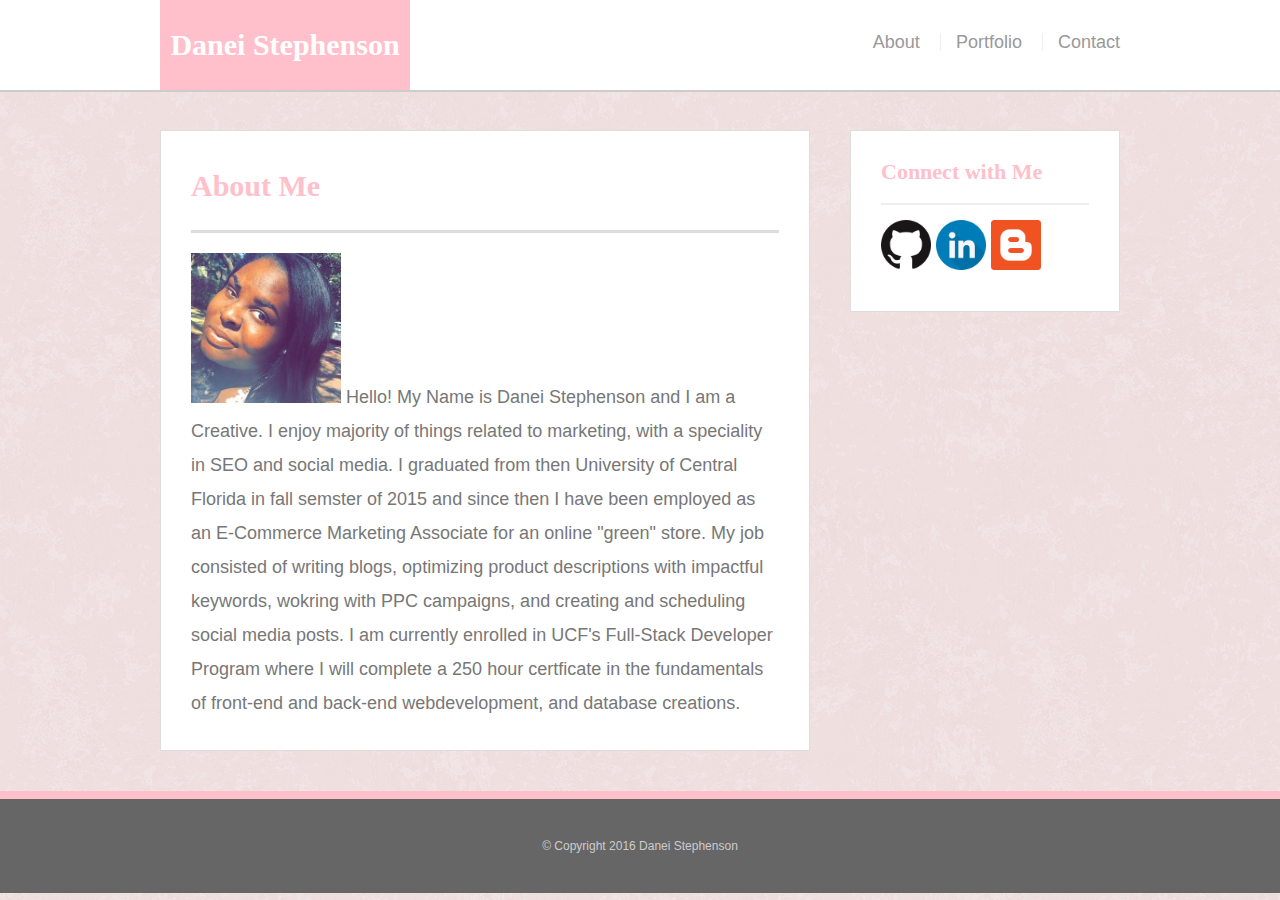
==== index.html @ 250651ad "Fixed layouts with solutions" ====
<!doctype html>
<html>
<head>
	<meta charset="UTF-8">
	<title>Danei Stephenson</title>
	<link rel="stylesheet" type="text/css" href="assets/css/reset.css">
	<link rel="stylesheet" type="text/css" href="assets/css/style.css">
</head>
<body>

	<header id="masthead">
		<div class="container">
			<a href="index.html" id="logo">Danei Stephenson</a>
			<nav>
				<a href="index.html" >About</a>
			<a href="portfolio.html"> Portfolio</a>
			<a href="contact.html"> Contact </a>
			</nav>
		</div>
	</header>

	<div id="main-container" class="container">
		<section class="main-section">
			<h1>About Me</h1>

			<p>
		<img alt="Image of Danei Stephenson" src="assets/images/AboutMe.jpg">
		Hello! My Name is Danei Stephenson and I am a Creative. I enjoy majority of things related to marketing, with a speciality in SEO and social media. I graduated from then University of Central Florida in  fall semster of 2015 and since then I have been employed as an E-Commerce Marketing Associate for an online "green" store. My job consisted of writing blogs, optimizing product descriptions with impactful keywords, wokring with PPC campaigns, and creating and scheduling social media posts. I am currently enrolled in UCF's Full-Stack Developer Program where I will complete a 250 hour certficate in the fundamentals of front-end and back-end webdevelopment, and database creations. </p>

		</section>

		<section class="sidebar">
			<div id="connect">
				<h2>Connect with Me</h2>

			<img class="imageSize" alt="Image of GitHub" src="assets/images/github.png">
			<img class="imageSize" alt="Image of LinkedIn" src="assets/images/linkedin.png">
			<img class="imageSize" alt="Image of Blogger" src="assets/images/blogger.png">
			</div>
		</section>
	</div>

	<footer>
		<div class="container">
			&copy; Copyright 2016 Danei Stephenson
		</div>
	</footer>
</body>
</html>
---- assets/css/style.css ----
body {
	background: url("../images/pink_rice.png");
	font-size: 18px;
	line-height: 34px;
	font-family: 'Arial', 'Helvetica Neue', Helvetica, sans-serif;
	color: #777;
}

* {
	box-sizing: border-box;
}

/*general*/

.container {
	width: 100%;
	max-width: 960px;
	margin: 0 auto;
	clear: both;
}
h1, 
h2,
h3,
p {
	margin-bottom: 20px;
}
p:last-child {
	margin-bottom: 0;
}
h1, h2, h3 {
	font-family: 'Georgia', Times, Times New Roman, serif;
	font-weight: 700;
	color: pink;
}
h1 {
	font-size: 30px;
	line-height: 49px;
	border-bottom: 3px solid #ddd;
	padding-bottom: 20px;
}
h2,
h3 {
	font-size: 22px;
}

/*header*/

#masthead {
	background: #fff;
	margin: 0 0 30px;
	z-index: 99;
	color: #fff;
	overflow: auto;
	border-bottom: 2px solid #ccc;
	position: fixed;
	width: 100%;
}
#logo {
	width: 250px;
	height: 90px;
	background: pink;
	float: left;
	font-family: 'Georgia', Times, Times New Roman, serif;
	text-align: center;
	line-height: 90px;
	color: #fff;
	font-weight: 700;
	font-size: 30px;
	text-decoration: none;
}
nav {
	float: right;
	margin-top: 25px;
}
nav a {
	color: #999;
	text-decoration: none;
	margin-left: 15px;
	display: inline-block;
	border-left: 1px solid #efefef;
	padding-left: 15px;
	line-height: 18px;
}
nav a:first-child {
	border-left: 0 none;
}

/*footer*/

footer {
	background: #666;
	color: #fff;
	padding: 30px 0;
	clear: both;
	border-top: 8px solid pink;
	color: #ccc;
	font-size: 12px;
	text-align: center;
}

/*sidebar*/

.sidebar {
	background: #fff;
	padding: 30px;
	width: 100%;
	max-width: 270px;
	float: right;
	border: 1px solid #ddd;
	margin-bottom: 20px;
}
h3,
.sidebar h2 {
	border-bottom: 2px solid #eee;
	padding-bottom: 20px;
	margin-bottom: 15px;
	line-height: 22px;
}
.social {
	width: 62px;
	height: 62px;
	margin-top: 8px;
	margin-right: 5px;
}
.social:last-child {
	margin-right: 0;
}

/*main*/

#main-container {
	padding-top: 130px;
}
.main-section {
	background: #fff;
	padding: 30px;
	margin: 0 0 40px 0;
	width: 100%;
	max-width: 650px;
	float: left;
	border: 1px solid #ddd;
}

.imageSize {
	width:50px;
	height:50px;

}


/*portfolio page*/

.work {
	width: 274px;
	overflow: auto;
	position: relative;
	float: left;
	margin: 20px 0 25px;
}
.work:nth-child(even) {
	margin-right: 40px;
}
.work img {
	width: 100%;
	border: 0 none;
	opacity: .8;
}
.work h3 {
	border-bottom: 0;
	background: #4aaaa5;
	color: #fff;
	text-align: center;
	position: absolute;
	padding: 15px;
	width: 100%;
	bottom: 20px;
	line-height: 30px;
	margin-bottom: 0;
	font-weight: 300;
}
.auth-image {
	width: 200px;
	height: auto;
	margin-top: 10px;
	float: left;
	margin-right: 25px;
}

img {
	width: 150px;
	height: 150px;
}
/*contact page*/

#contact-form ul {
	margin-bottom: 20px;
}
#contact-form li {
	margin-bottom: 10px;
}
label,
input[type=text],
input[type=email],
textarea {
	display: block;
	width: 100%;
}
input[type=text],
input[type=email],
textarea {
	height: 35px;
	border: 1px solid #ddd;
	padding: 0 10px;
	font-size: 14px;
}
textarea {
	height: 200px;
}
input[type=submit] {
	background: pink;
	border: 0 none;
	color: #fff;
	font-size: 18px;
	padding: 10px 30px;
	cursor: pointer;
}
	}
	
}
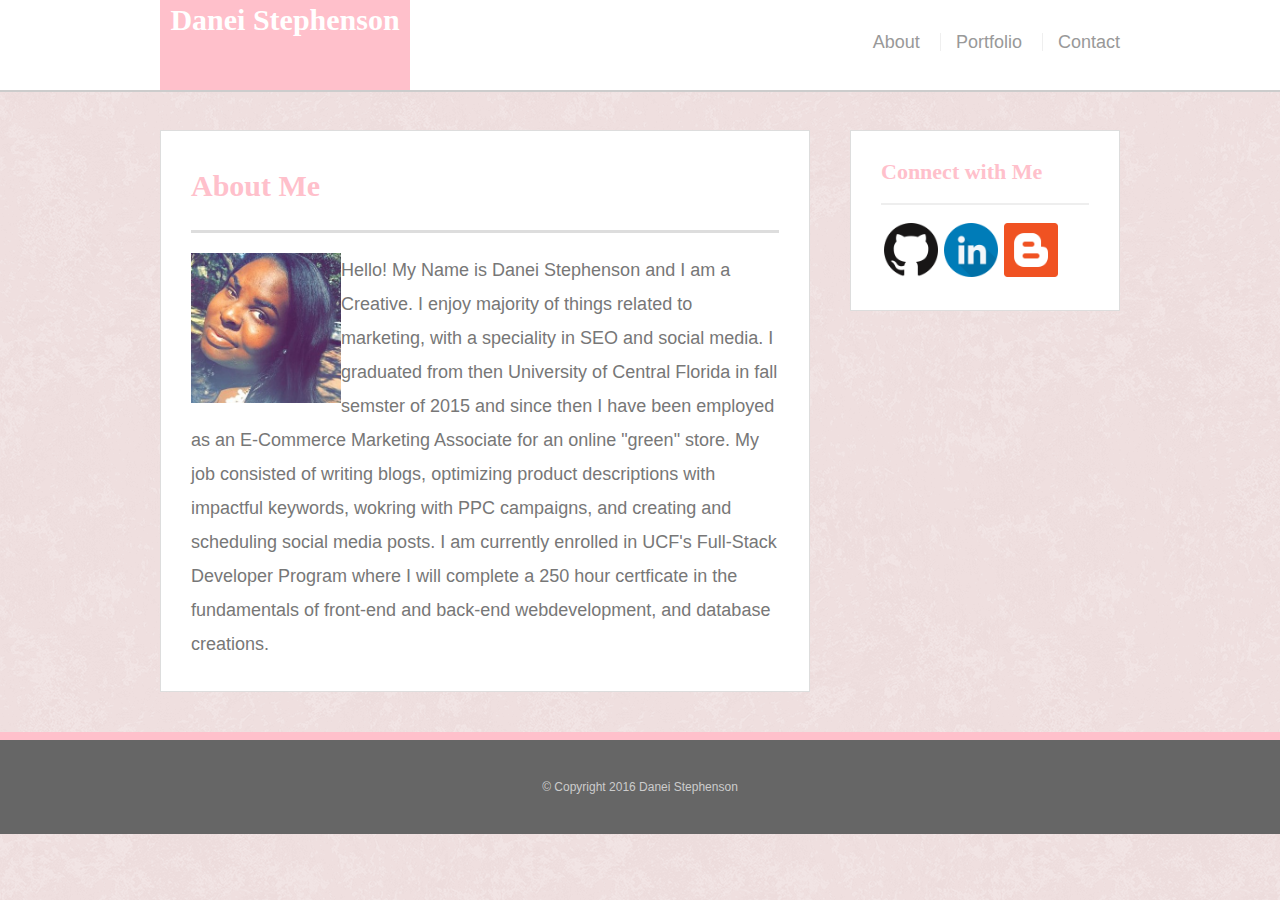
==== commit d18fa2b2: "Responsive 640 px for index" ====
--- a/index.html
+++ b/index.html
@@ -5,6 +5,7 @@
 	<title>Danei Stephenson</title>
 	<link rel="stylesheet" type="text/css" href="assets/css/reset.css">
 	<link rel="stylesheet" type="text/css" href="assets/css/style.css">
+	<meta name="viewport" content="width=device-width, initial-scale=1.0"/>
 </head>
 <body>
 
--- a/assets/css/style.css
+++ b/assets/css/style.css
@@ -65,7 +65,7 @@
 	float: left;
 	font-family: 'Georgia', Times, Times New Roman, serif;
 	text-align: center;
-	line-height: 90px;
+	line-height: 40px;
 	color: #fff;
 	font-weight: 700;
 	font-size: 30px;
@@ -170,7 +170,7 @@
 }
 .work h3 {
 	border-bottom: 0;
-	background: #4aaaa5;
+	background: pink;
 	color: #fff;
 	text-align: center;
 	position: absolute;
@@ -192,6 +192,189 @@
 img {
 	width: 150px;
 	height: 150px;
+}
+
+
+
+
+.wrapper {
+	max-width: 80%;
+	clear:both;
+}
+
+
+.headerContent {
+	color: pink;
+	float: right;
+	padding: 10px;
+
+
+}
+
+.yourName {
+	color: #777777;
+	position: absolute;
+	background: #eee;
+	padding: 43px;
+	text-align: center;
+	margin: 0;
+	top: 0px;
+	left: 100px;
+
+
+}
+.placeHolder {
+	
+background: pink;
+color: white;
+	
+	position: absolute;
+	
+	padding: 11px;
+	text-align: center;
+	margin: 0;
+	top: 250px;
+	left: 20px;
+	width:178px;
+
+}
+
+.workhover:hover{
+	background: #ff99cc;
+
+}
+
+
+.placeHolder2 {
+		color: white;
+	position: absolute;
+	background: pink;
+	padding: 11px;
+	text-align: center;
+	margin: 0;
+	top: 248px;
+	left: 250px;
+	width:178px;
+
+}
+
+.placeHolder3 {
+		color: white;
+	position: absolute;
+	background: pink;
+	padding: 11px;
+	text-align: center;
+	margin: 0;
+	top:408px;
+	left: 20px;
+	width:178px;
+
+}
+.placeHolderHover:hover{
+	background: #ff99cc;
+
+}
+.placeHolder4 {
+		color: white;
+	position: absolute;
+	background: pink;
+	padding: 11px;
+	text-align: center;
+	margin: 0;
+	top: 408px;
+	left: 250px;
+	width:178px;
+
+}
+
+.placeHolder5 {
+		color: white;
+	position: absolute;
+	background: pink;
+	padding: 11px;
+	text-align: center;
+	margin: 0;
+	top: 570px;
+	left:20px;
+	width:178px;
+
+}
+
+.placeHolder6 {
+		color: white;
+	position: absolute;
+	background: pink;
+	padding: 11px;
+	text-align: center;
+	margin: 0;
+	top: 570px;
+	left: 250px;
+	width:178px;
+
+}
+
+
+
+
+
+
+.imageSize {
+	color: #777777;
+	width: 60px;
+	height: 60px;
+	padding: 3px;
+
+}
+
+img {
+	
+	float:left;
+}
+
+
+.imageTd {
+	width: 200px;
+	height: 130px;
+	padding: 15px;
+}
+
+.aboutMe{
+	color: #777777;
+	float: left;
+	background-color: #ffffff;
+	border:  solid 5px #666666 ;
+	/*width: 550px;*/
+	height: 600px;
+	/*padding: 50px;*/
+	/*margin: 20px -50px 20px 90px;*/
+width: 600px;
+
+	
+}
+
+.content{
+	color: #777777;
+	
+		overflow: auto;
+		
+}
+
+
+
+.connectWithMe{
+	
+
+
+		color: #777777;
+    float: right;
+    padding: 15px;
+    margin: -615px -0px 60px 60px;
+    position: static;
+    width: 150px;
+    height: 150px;
+    background: #ffffff;
+    clear:both;
+
 }
 /*contact page*/
 
@@ -227,6 +410,50 @@
 	padding: 10px 30px;
 	cursor: pointer;
 }
+
+@media screen and  (max-width: 980px) {
+	#main-section {
+		overflow: auto;
+		width: 100%;
 	}
+
+	
+}
+@media screen and  (max-width: 768px) {
+	
+	
+}
+@media screen and (width: 640px){
+	
+	 footer {
+	 	width: 100%;
+	 }
+	 #logo {
+	 	width: 640px;
+	 }
+
+	p {
+	
+		overflow: auto;
+		clear:both;
+
+		
+	}
+	 .sidebar {
+		
+		max-width: 100%;
+		float: left;
+	}
+
+	nav  {
+
+		text-align: center;
+		width: 640px;
+	}
+
+	img {
+		width: 550px;
+		height:550px;
+	}
 	
 }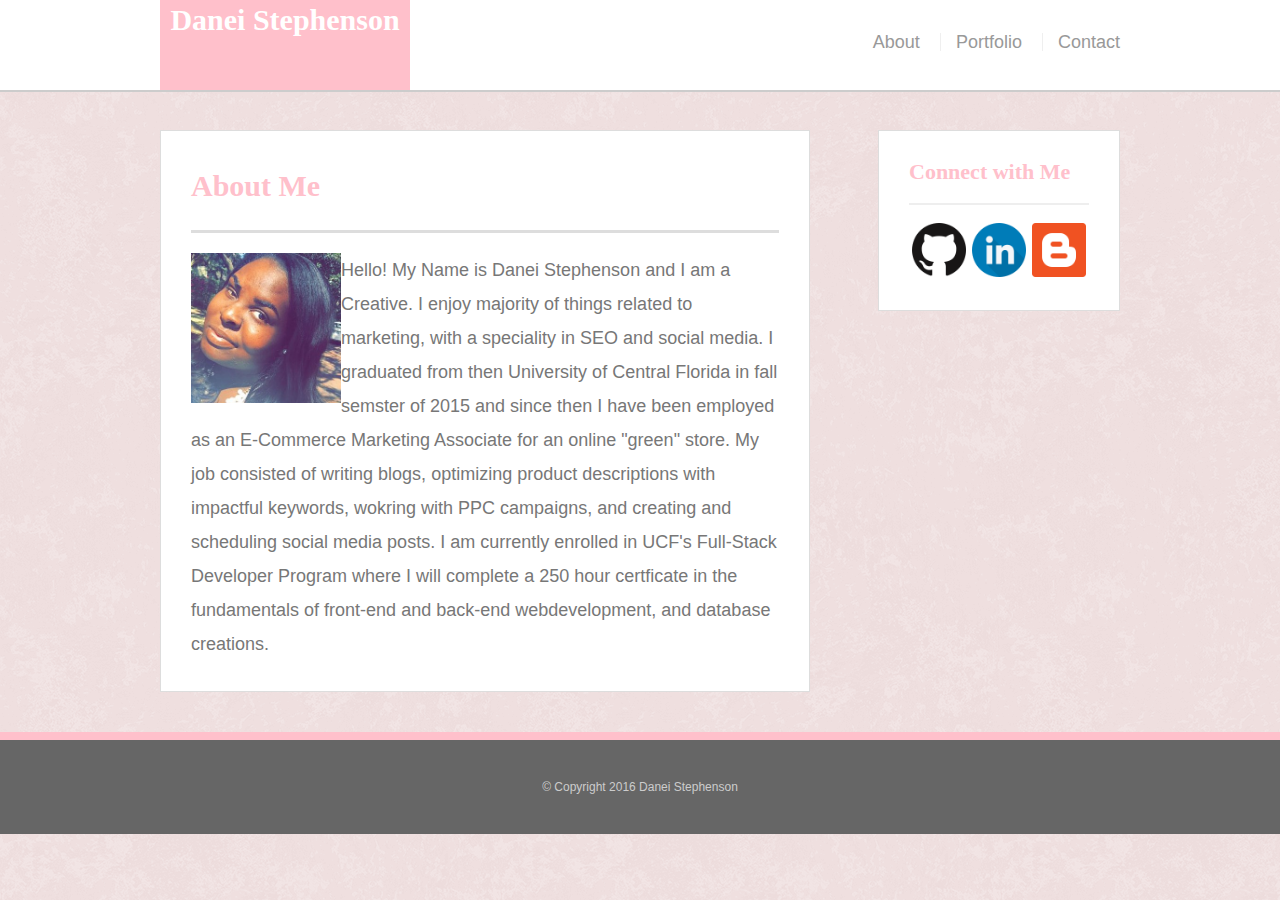
==== commit 9cca80da: "index portfolio and contact in 980 px" ====
--- a/index.html
+++ b/index.html
@@ -21,11 +21,12 @@
 	</header>
 
 	<div id="main-container" class="container">
+	<div class="mix">
 		<section class="main-section">
 			<h1>About Me</h1>
 
 			<p>
-		<img alt="Image of Danei Stephenson" src="assets/images/AboutMe.jpg">
+		<img class="altPhoto" alt="Image of Danei Stephenson" src="assets/images/AboutMe.jpg">
 		Hello! My Name is Danei Stephenson and I am a Creative. I enjoy majority of things related to marketing, with a speciality in SEO and social media. I graduated from then University of Central Florida in  fall semster of 2015 and since then I have been employed as an E-Commerce Marketing Associate for an online "green" store. My job consisted of writing blogs, optimizing product descriptions with impactful keywords, wokring with PPC campaigns, and creating and scheduling social media posts. I am currently enrolled in UCF's Full-Stack Developer Program where I will complete a 250 hour certficate in the fundamentals of front-end and back-end webdevelopment, and database creations. </p>
 
 		</section>
@@ -39,6 +40,7 @@
 			<img class="imageSize" alt="Image of Blogger" src="assets/images/blogger.png">
 			</div>
 		</section>
+		</div>
 	</div>
 
 	<footer>
--- a/assets/css/style.css
+++ b/assets/css/style.css
@@ -106,7 +106,7 @@
 .sidebar {
 	background: #fff;
 	padding: 30px;
-	width: 100%;
+	
 	max-width: 270px;
 	float: right;
 	border: 1px solid #ddd;
@@ -154,7 +154,7 @@
 /*portfolio page*/
 
 .work {
-	width: 274px;
+	width: 400px;
 	overflow: auto;
 	position: relative;
 	float: left;
@@ -411,16 +411,83 @@
 	cursor: pointer;
 }
 
-@media screen and  (max-width: 980px) {
-	#main-section {
+
+}
+html, body {
+    height: 100%;
+}
+.page-wrap {
+  min-height: 100%;
+  /* equal to footer height */
+    margin-bottom: -142px; 
+}
+.page-wrap:after {
+  content: "";
+  display: block;
+}
+.site-footer, .page-wrap:after {
+  /* .push must be the same height as footer */
+    height: 142px; 
+}
+@media screen and  (width: 980px) {
+	.sidebar {
+		float: left;
+		margin-left: 20px;
+	}
+	
+.work {
+
+	width: 300px;
+	height: 300px;
+	 display: block;
+  margin-left: auto;
+  margin-right: auto;
+}
+
+.wrapper {
+	max-width: 50%;
+}
+
+img {
+		width: 300px;
+		height:300px;	
+}
+.main-section{
+		padding: 20px;
+		width: 350px;
+}
+
+.mix {
+	
+	margin: 0 auto;
+	width: 800px;
+}
+}
+/*  */
+@media screen and  (width: 768px) {
+
+	footer {
+	 	width: 100%;
+	 }
+
+	p {
+	
 		overflow: auto;
-		width: 100%;
-	}
-
-	
-}
-@media screen and  (max-width: 768px) {
-	
+		clear:both;	
+	}
+	 .sidebar {
+		
+		max-width: 100%;
+		float: left;
+	}
+	img {
+		width: 290px;
+		height:290px;
+	}
+	.photoSize {
+		width: 200px;
+		height: 200px;
+	}
 	
 }
 @media screen and (width: 640px){
@@ -456,4 +523,8 @@
 		height:550px;
 	}
 	
+	.photoSize {
+		width: 550px;
+		height: 550px;
+	}
 }